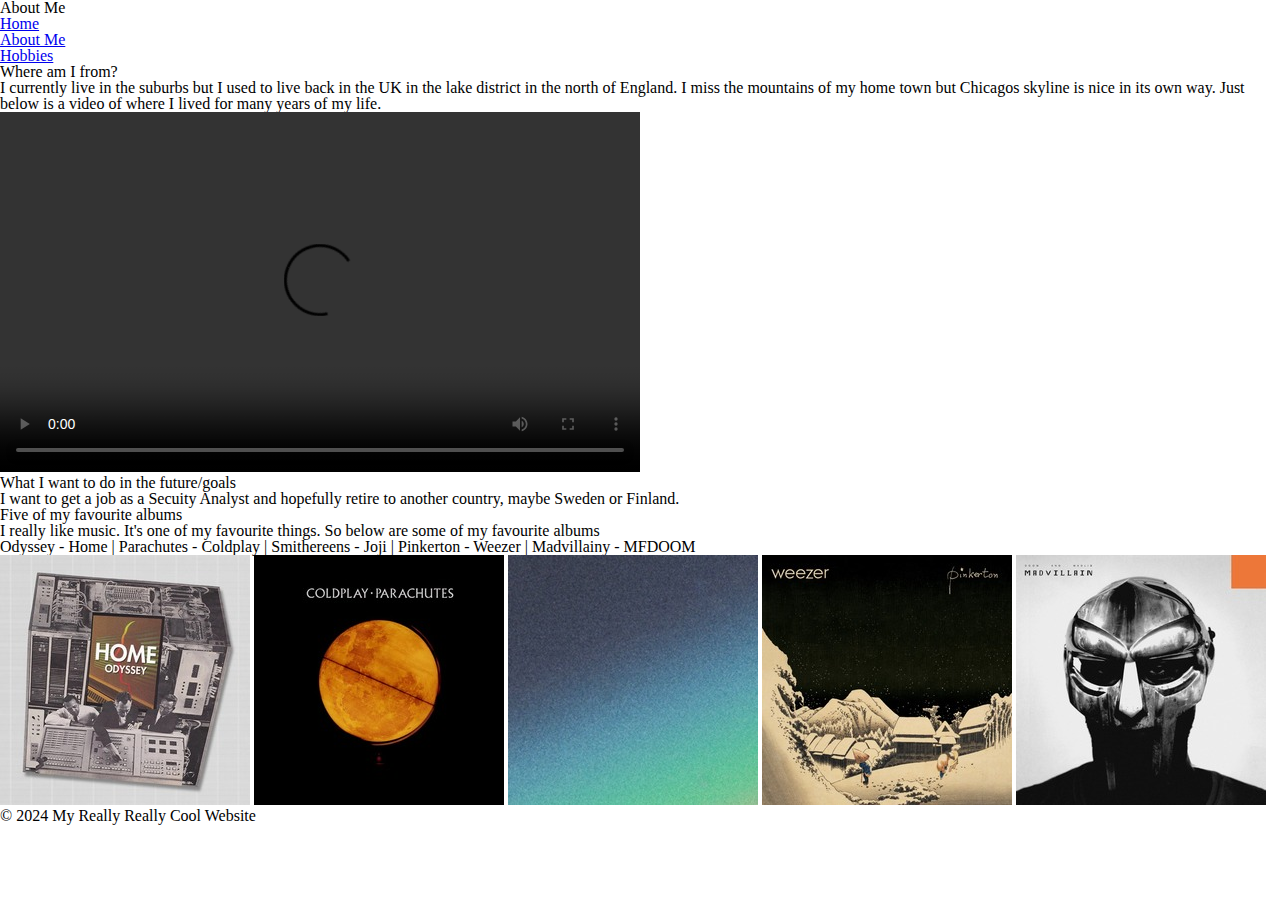
==== about_me.html @ b4b8d341 "Project file names changed" ====
<!DOCTYPE html>
<html lang="en">
<head>
  <meta charset="utf-8">
  <title>Project 2</title>
  <link rel="stylesheet" href="css/reset.css">
  <link rel="stylesheet" href="css/styles.css"> 
</head>

<body>
  <header id="header">
    <h1>About Me</h1>
  </header>
  <nav id="main-nav">
    <ul>
      <li><a href="index.html">Home</a></li>
      <li><a href="about_me.html">About Me</a></li>
      <li><a href="hobbies.html">Hobbies</a></li>
    </ul>
  </nav>
  <main id="content-wrapper">
    <div id="main-content">
      <section id="section1">
        <h2>Where am I from?</h2>
        <p>I currently live in the suburbs but I used to live back in the UK in the lake district in the north of England. I miss the mountains of my home town but Chicagos skyline is nice in its own way. Just below is a video of where I lived for many years of my life.</p>
        <video width="640" height="360" controls>
        <source src="video/the_lake_district.mp4" type="video/mp4">
        </video>
      </section>
      <section id="section2">
        <h2>What I want to do in the future/goals</h2>
        <p>I want to get a job as a Secuity Analyst and hopefully retire to another country, maybe Sweden or Finland.</p>
      </section>
      <section id="section3">
        <h2>Five of my favourite albums</h2>
        <p>I really like music. It's one of my favourite things. So below are some of my favourite albums<p>
        <p>Odyssey - Home | Parachutes - Coldplay | Smithereens - Joji | Pinkerton - Weezer | Madvillainy - MFDOOM</p>
        <img src="images/odyssey_album_art.jpg" alt="Odyssey Album Art by Home">
        <img src="images/parachutes_album_art.jpg" alt="Parachutes Album Art by ColdPlay">
        <img src="images/smithereens_album_art.jpg" alt="Smithereens Album Art by Joji">
        <img src="images/pinkerton_album_art.jpg" alt="Pinkerton Album Art by Weezer">
        <img src="images/madvillainy_album_art.jpg" alt="Madvillainy Album Art by MFDOOM">
      </section>
    </div>
  </main>
  <footer>  
    <p>&copy; 2024 My Really Really Cool Website</p>
  </footer>
</body>

</html>
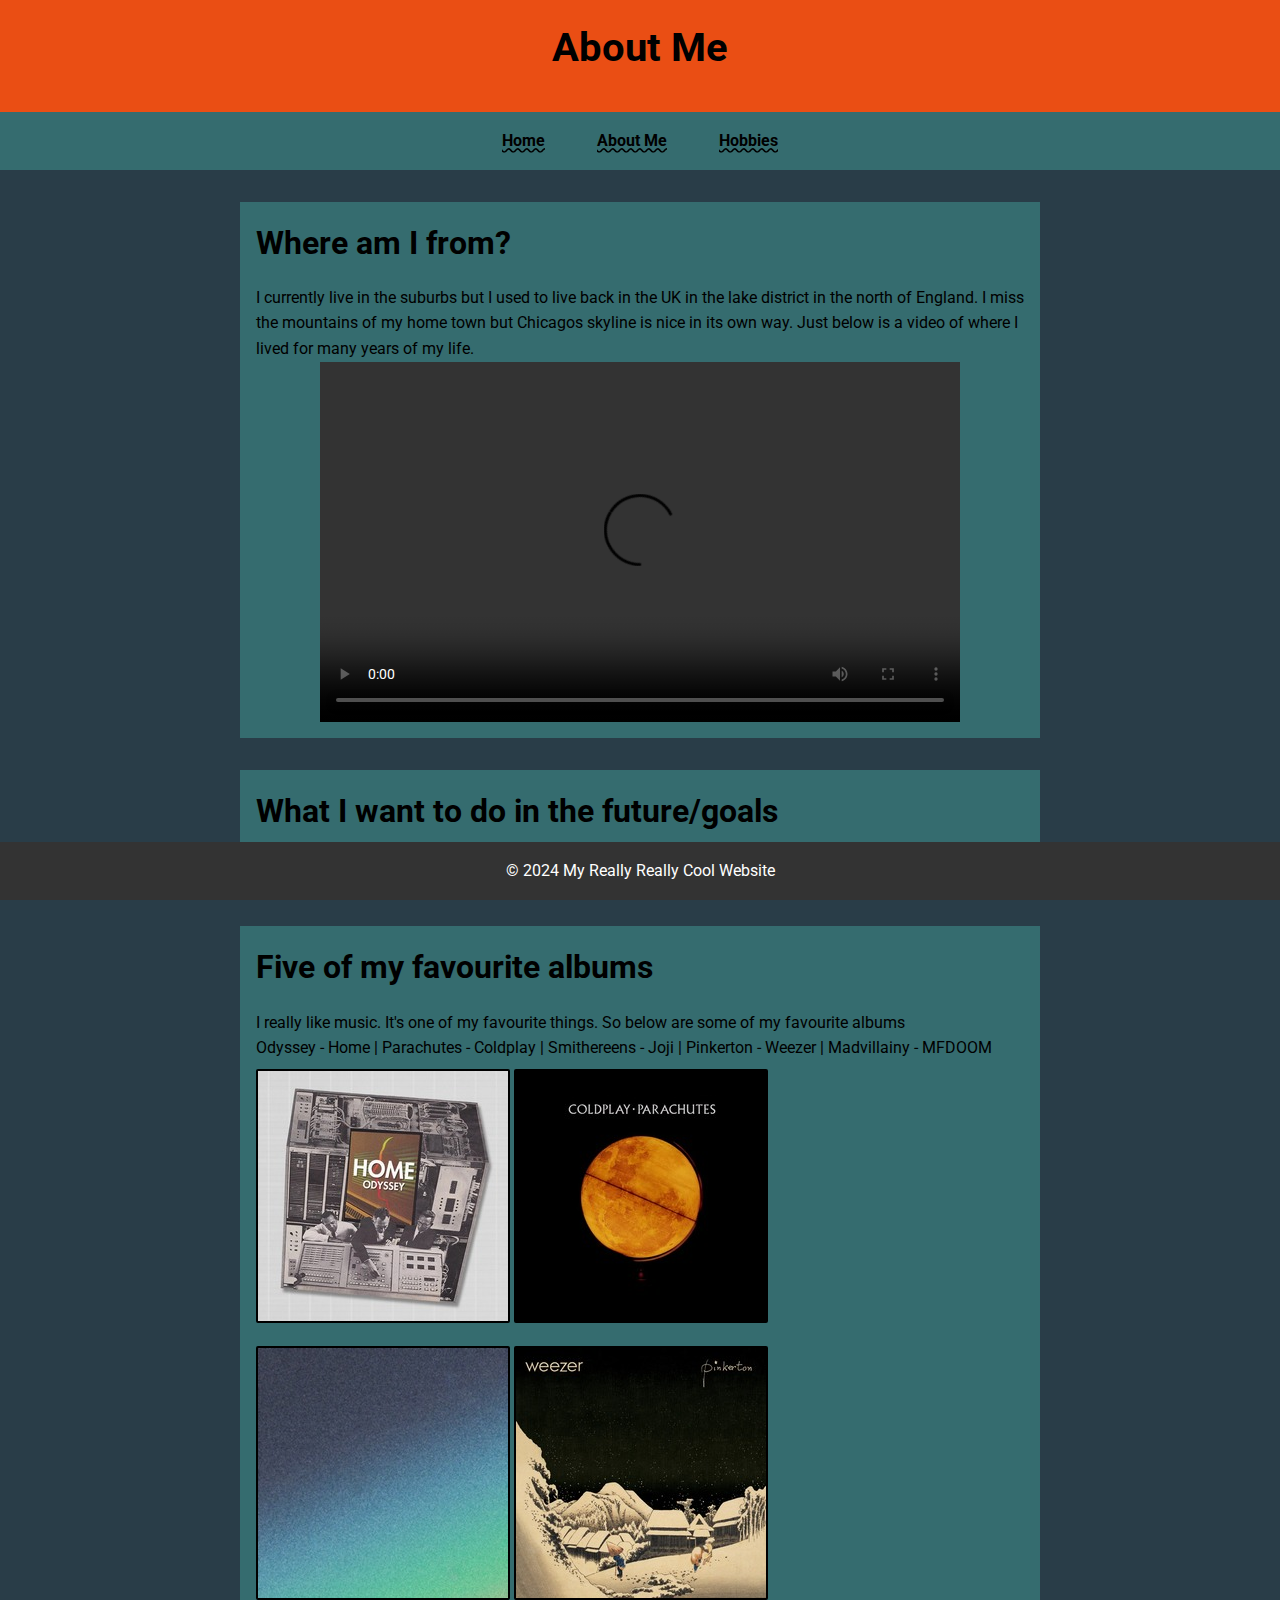
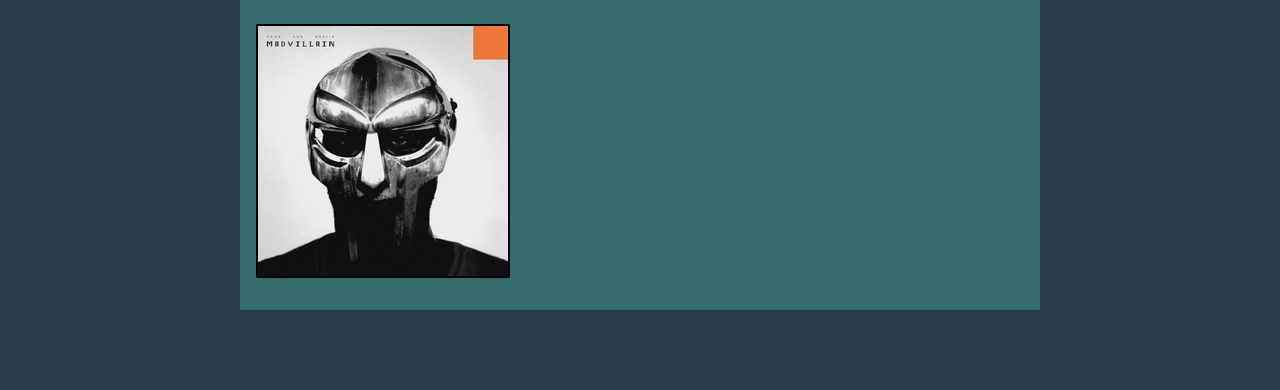
==== commit a7857240: "Validation files added as well as colour reference image" ====
--- a/about_me.html
+++ b/about_me.html
@@ -1,5 +1,6 @@
 <!DOCTYPE html>
 <html lang="en">
+
 <head>
   <meta charset="utf-8">
   <title>Project 2</title>
--- a/css/styles.css
+++ b/css/styles.css
@@ -0,0 +1,120 @@
+@import url('https://fonts.googleapis.com/css2?family=Roboto:ital,wght@0,100;0,300;0,400;0,500;0,700;0,900;1,100;1,300;1,400;1,500;1,700;1,900&display=swap');
+
+body {
+  font-family: 'Roboto', sans-serif; 
+  margin: 0;
+  padding: 0;
+  line-height: 1.6;
+  background-color: #293d48;
+  margin-bottom: 1rem;
+}
+
+header {
+  background: #ea4e14;
+  color: black;
+  text-align: center;
+  padding: 1rem;
+}
+
+footer {
+  background: #333; 
+  color: white;
+  text-align: center;
+  padding: 1rem;
+  position: fixed;
+  bottom: 0; 
+  left: 0;
+  right: 0; 
+}
+
+#content-wrapper {
+  max-width: 800px; 
+  margin: 0 auto; 
+  padding: 2rem;
+}
+
+h1 {
+  font-size: 2.5rem; 
+  margin-bottom: 1rem; 
+  font-weight: bold;
+}
+
+h2 {
+  font-size: 2rem; 
+  margin-bottom: 0.75rem; 
+  font-weight: bold;
+}
+
+h3 {
+  font-size: 1.75rem; 
+  margin-bottom: 0.5rem; 
+}
+
+p {
+  font-size: 1rem; 
+}
+
+section {
+  margin-bottom: 2rem; 
+  padding: 1rem;
+  background: #356c6f;
+}
+
+video {
+  display: block; 
+  margin: 0 auto; 
+}
+
+img {
+  max-width: 100%; 
+  height: auto; 
+  border-radius: 2px; 
+  margin: 0.5rem 0; 
+}
+
+
+#main-nav {
+  text-align: center; 
+  background: #356c6f; 
+  padding: 1rem 0;
+}
+
+#main-nav ul {
+  list-style: none; 
+  padding: 0; 
+  margin: 0; 
+}
+
+#main-nav li {
+  display: inline; 
+  margin: 0 1.5rem; 
+}
+
+#main-nav a {
+  text-decoration: black wavy underline;
+  color: #000000; 
+  font-weight: bold; 
+}
+
+#section4 ul {
+  list-style: circle; 
+  padding-left: 20px; 
+} 
+
+#section5 ul {
+  list-style: circle; 
+  padding-left: 20px; 
+} 
+
+#main-content img {
+  border: 2px solid #000000; 
+}
+
+
+body {
+  font-size: 1rem; 
+}
+
+h2 {
+  margin-bottom: 1rem; 
+}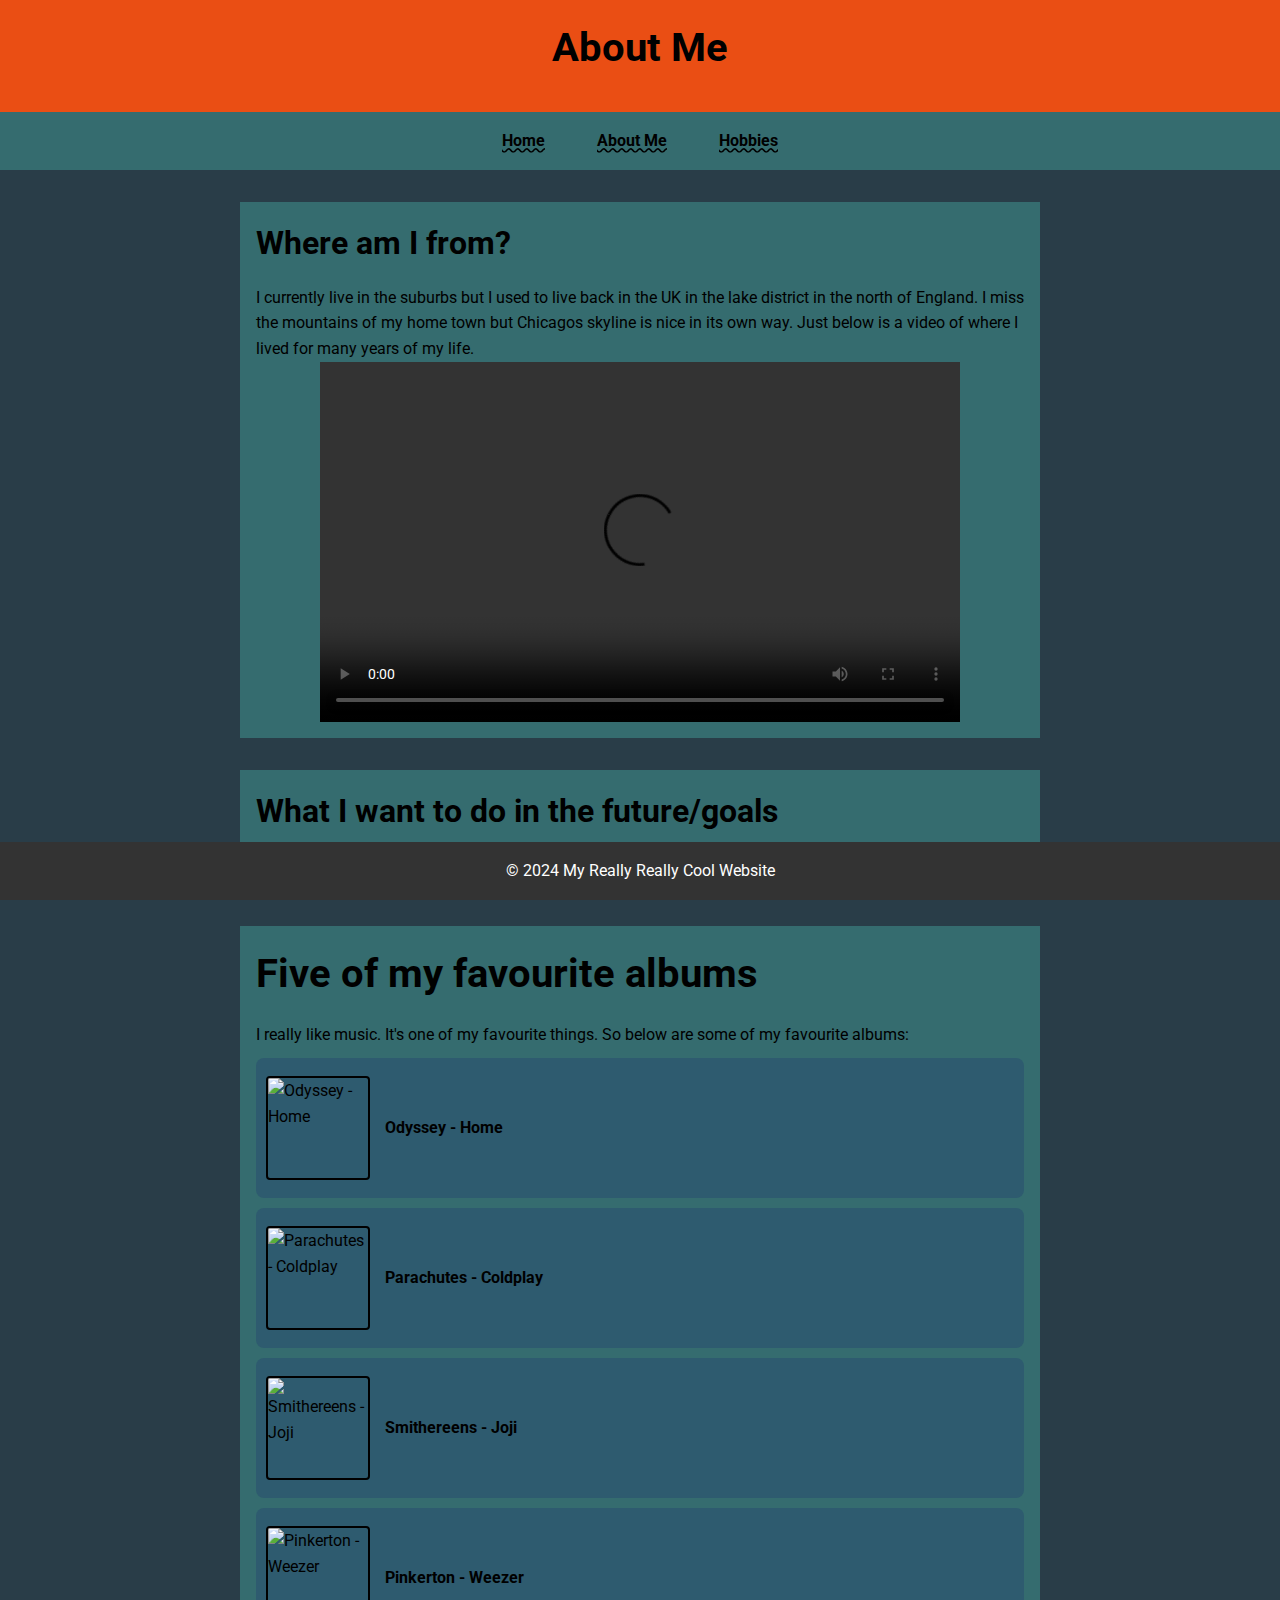
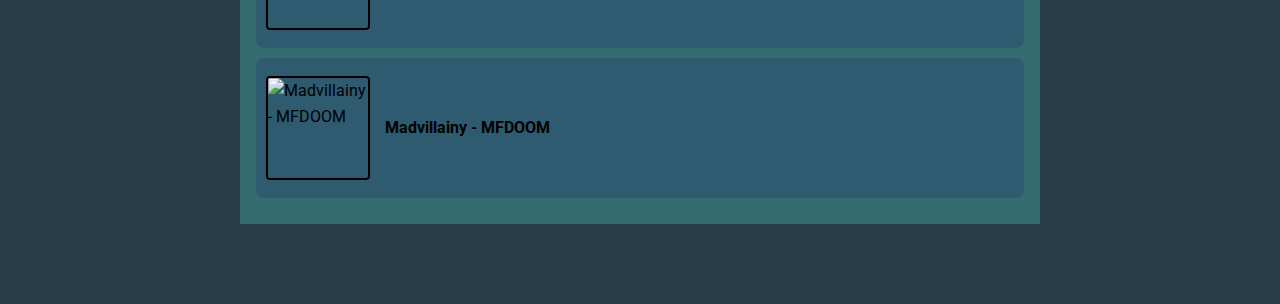
==== commit 9f2b4909: "Added comments and changed the CSS styling for the album art section" ====
--- a/about_me.html
+++ b/about_me.html
@@ -33,14 +33,29 @@
         <p>I want to get a job as a Secuity Analyst and hopefully retire to another country, maybe Sweden or Finland.</p>
       </section>
       <section id="section3">
-        <h2>Five of my favourite albums</h2>
-        <p>I really like music. It's one of my favourite things. So below are some of my favourite albums<p>
-        <p>Odyssey - Home | Parachutes - Coldplay | Smithereens - Joji | Pinkerton - Weezer | Madvillainy - MFDOOM</p>
-        <img src="images/odyssey_album_art.jpg" alt="Odyssey Album Art by Home">
-        <img src="images/parachutes_album_art.jpg" alt="Parachutes Album Art by ColdPlay">
-        <img src="images/smithereens_album_art.jpg" alt="Smithereens Album Art by Joji">
-        <img src="images/pinkerton_album_art.jpg" alt="Pinkerton Album Art by Weezer">
-        <img src="images/madvillainy_album_art.jpg" alt="Madvillainy Album Art by MFDOOM">
+        <h1>Five of my favourite albums</h1>
+        <p>I really like music. It's one of my favourite things. So below are some of my favourite albums:</p>
+
+        <div class="album">
+          <img src="odyssey.jpg" alt="Odyssey - Home">
+          <p>Odyssey - Home</p>
+        </div>
+        <div class="album">
+          <img src="parachutes.jpg" alt="Parachutes - Coldplay">
+          <p>Parachutes - Coldplay</p>
+        </div>
+        <div class="album">
+          <img src="smithereens.jpg" alt="Smithereens - Joji">
+          <p>Smithereens - Joji</p>
+        </div>
+        <div class="album">
+          <img src="pinkerton.jpg" alt="Pinkerton - Weezer">
+          <p>Pinkerton - Weezer</p>
+        </div>
+        <div class="album">
+          <img src="madvillainy.jpg" alt="Madvillainy - MFDOOM">
+          <p>Madvillainy - MFDOOM</p>
+        </div>
       </section>
     </div>
   </main>
--- a/css/styles.css
+++ b/css/styles.css
@@ -117,4 +117,42 @@
 
 h2 {
   margin-bottom: 1rem; 
-}+}
+
+.album-list {
+  max-width: 600px;
+  margin: auto;
+  padding: 20px;
+  background-color: #1e4b5e;
+  color: #fff;
+}
+
+.album-list h1 {
+  text-align: center;
+}
+
+.album-list p {
+  text-align: center;
+  font-style: italic;
+}
+
+.album {
+  display: flex;
+  align-items: center;
+  margin: 10px 0;
+  background-color: #2e5b6f;
+  padding: 10px;
+  border-radius: 8px;
+}
+
+.album img {
+  width: 100px;
+  height: 100px;
+  margin-right: 15px;
+  border-radius: 4px;
+}
+
+.album p {
+  margin: 0;
+  font-weight: bold;
+}
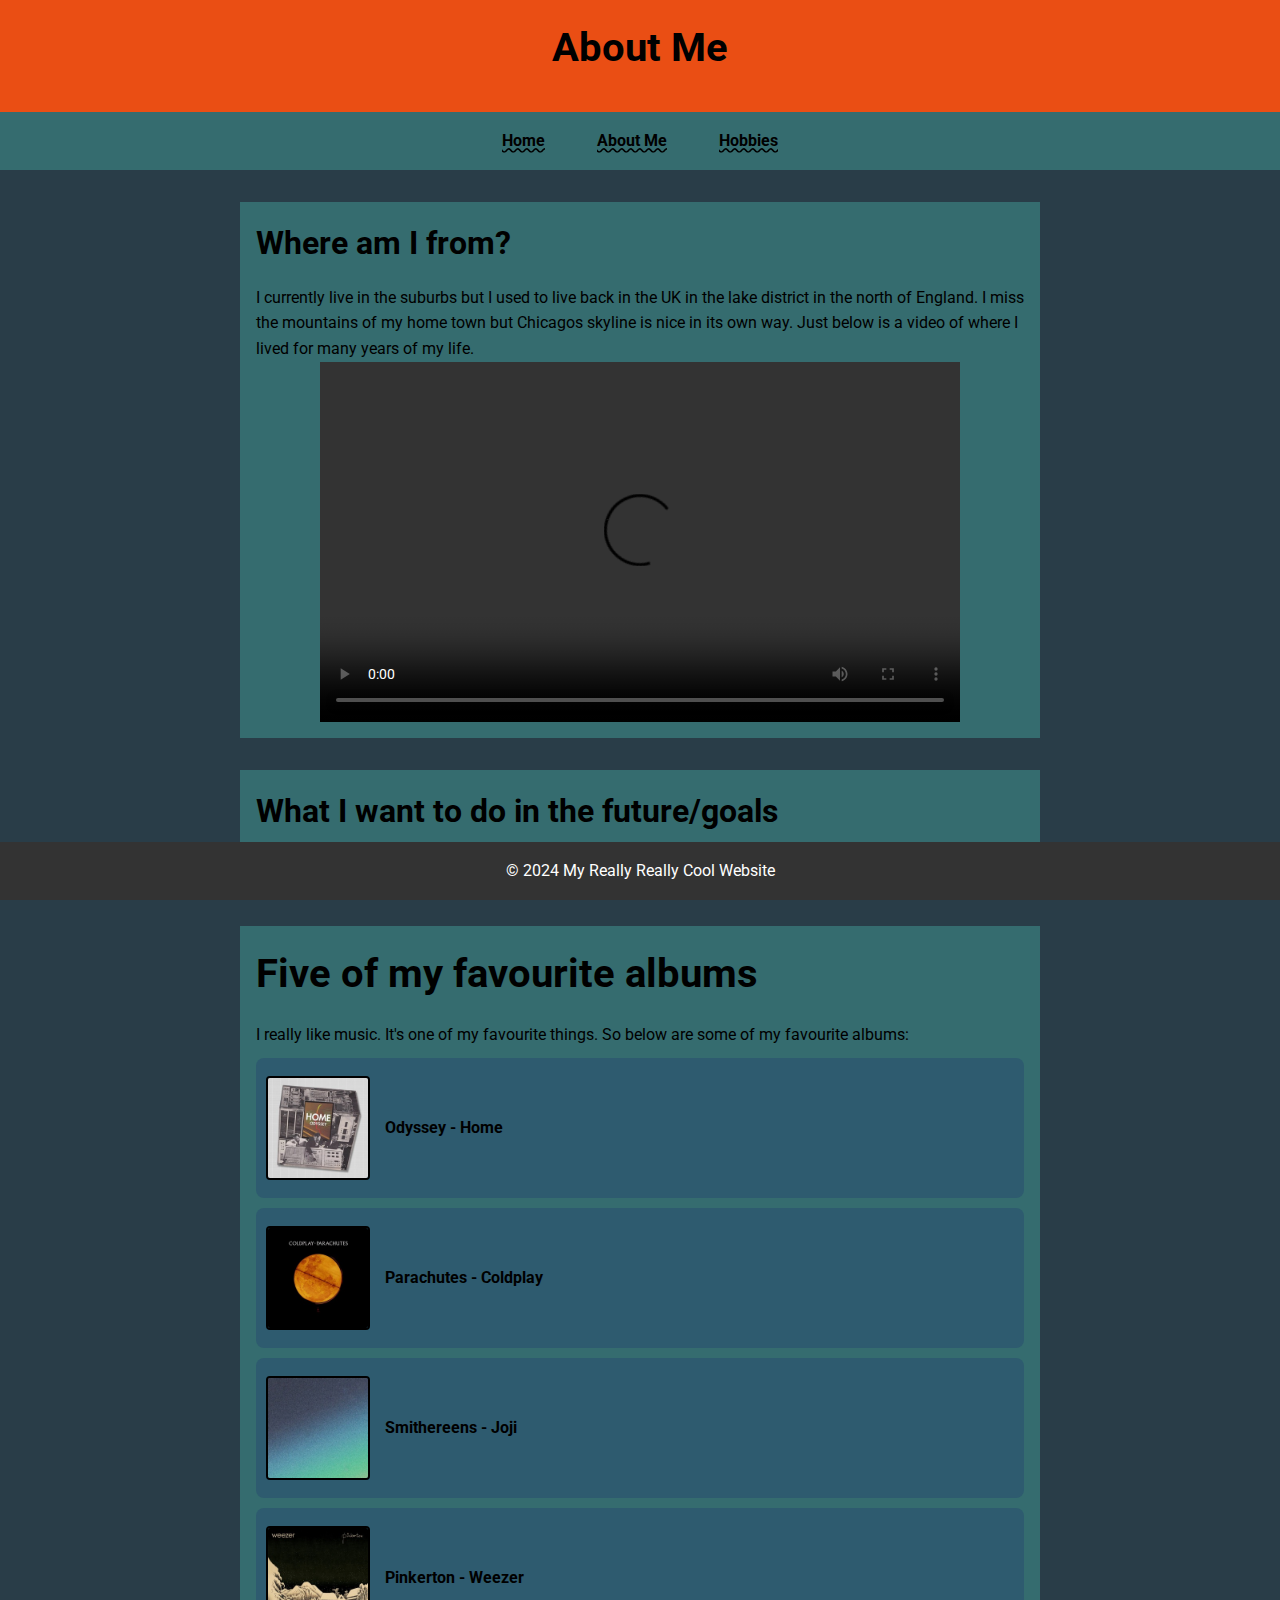
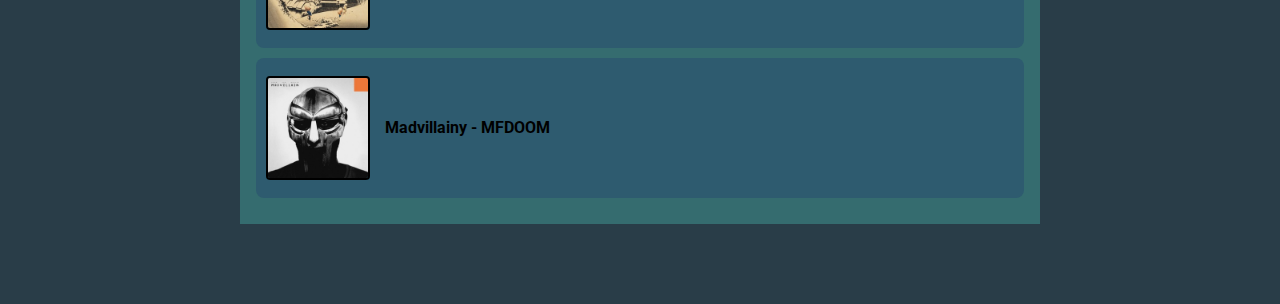
==== commit 112c3ea3: "Fixed image location being wrong, stopping album art from loading" ====
--- a/about_me.html
+++ b/about_me.html
@@ -37,23 +37,23 @@
         <p>I really like music. It's one of my favourite things. So below are some of my favourite albums:</p>
 
         <div class="album">
-          <img src="odyssey.jpg" alt="Odyssey - Home">
+          <img src="images/odyssey_album_art.jpg" alt="Odyssey Album Art by Home">
           <p>Odyssey - Home</p>
         </div>
         <div class="album">
-          <img src="parachutes.jpg" alt="Parachutes - Coldplay">
+          <img src="images/parachutes_album_art.jpg" alt="Parachutes Album Art by ColdPlay">
           <p>Parachutes - Coldplay</p>
         </div>
         <div class="album">
-          <img src="smithereens.jpg" alt="Smithereens - Joji">
+          <img src="images/smithereens_album_art.jpg" alt="Smithereens Album Art by Joji">
           <p>Smithereens - Joji</p>
         </div>
         <div class="album">
-          <img src="pinkerton.jpg" alt="Pinkerton - Weezer">
+          <img src="images/pinkerton_album_art.jpg" alt="Pinkerton Album Art by Weezer">
           <p>Pinkerton - Weezer</p>
         </div>
         <div class="album">
-          <img src="madvillainy.jpg" alt="Madvillainy - MFDOOM">
+          <img src="images/madvillainy_album_art.jpg" alt="Madvillainy Album Art by MFDOOM">
           <p>Madvillainy - MFDOOM</p>
         </div>
       </section>
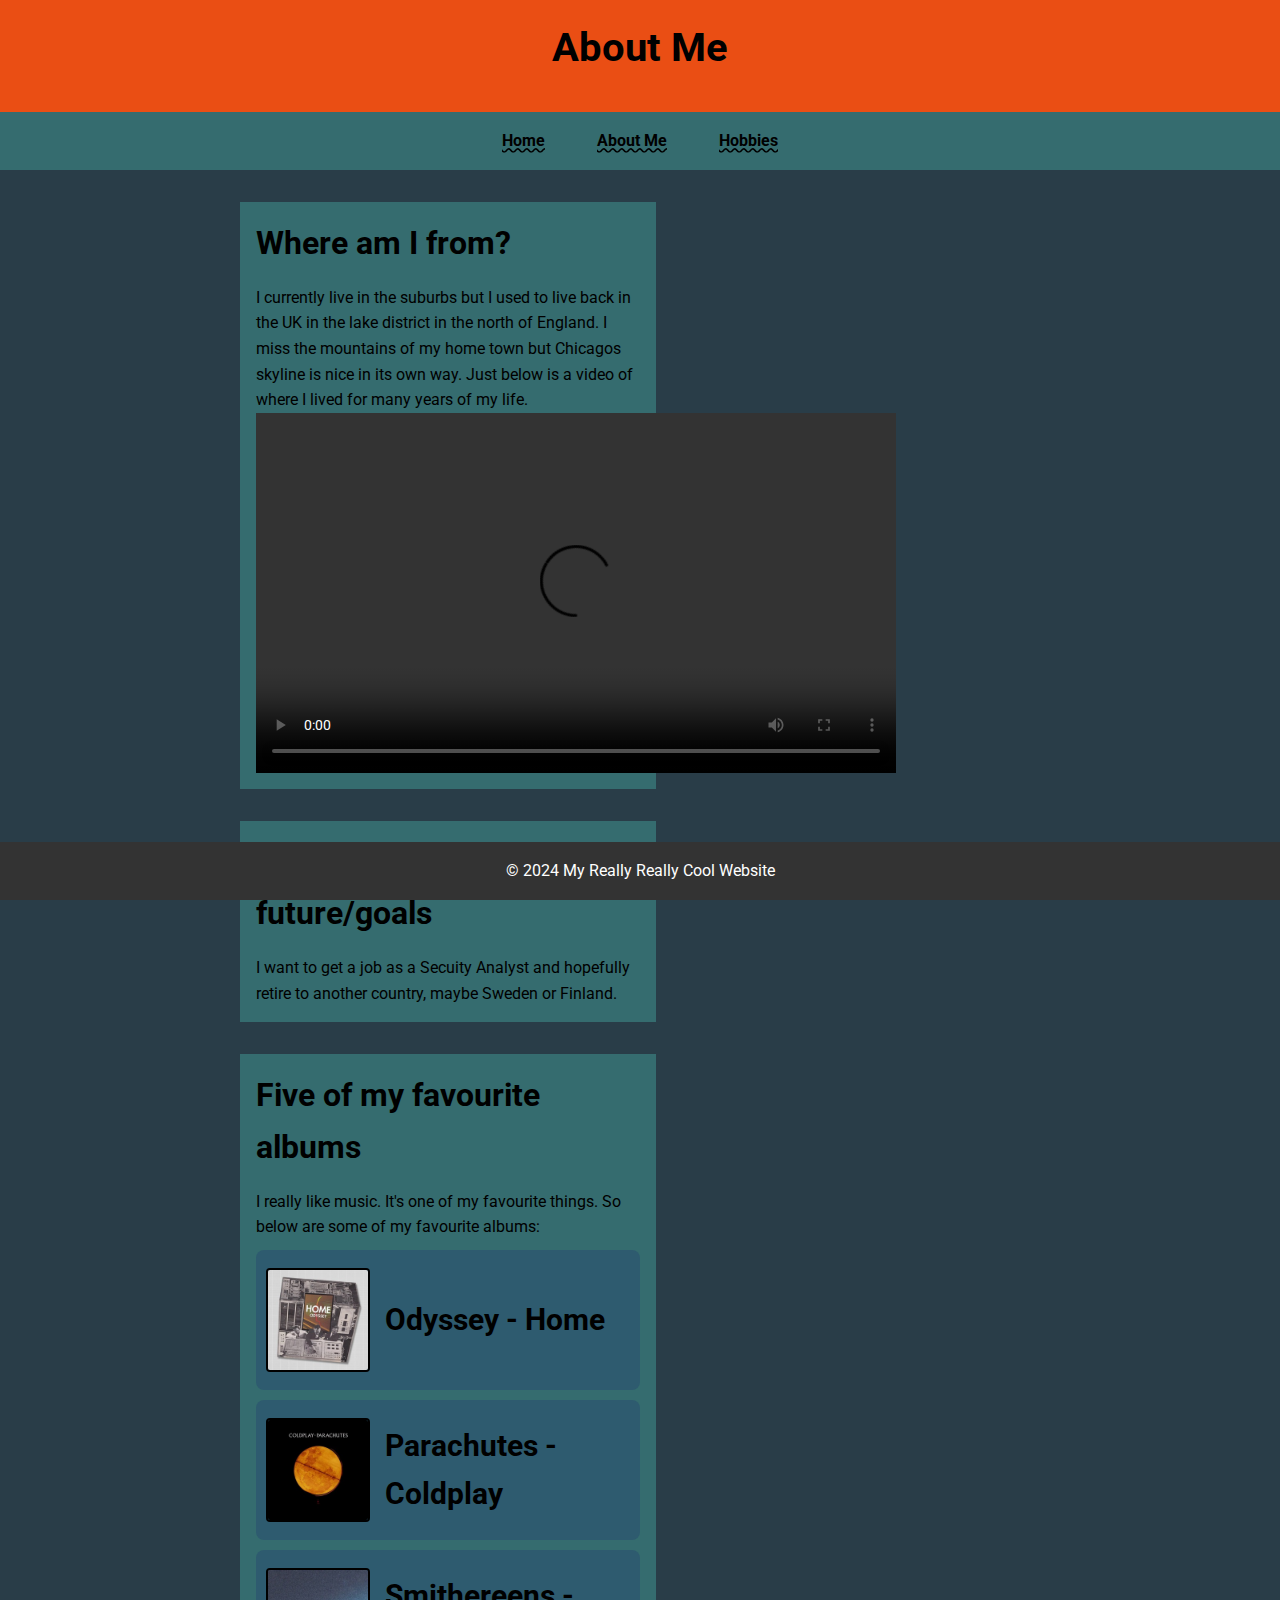
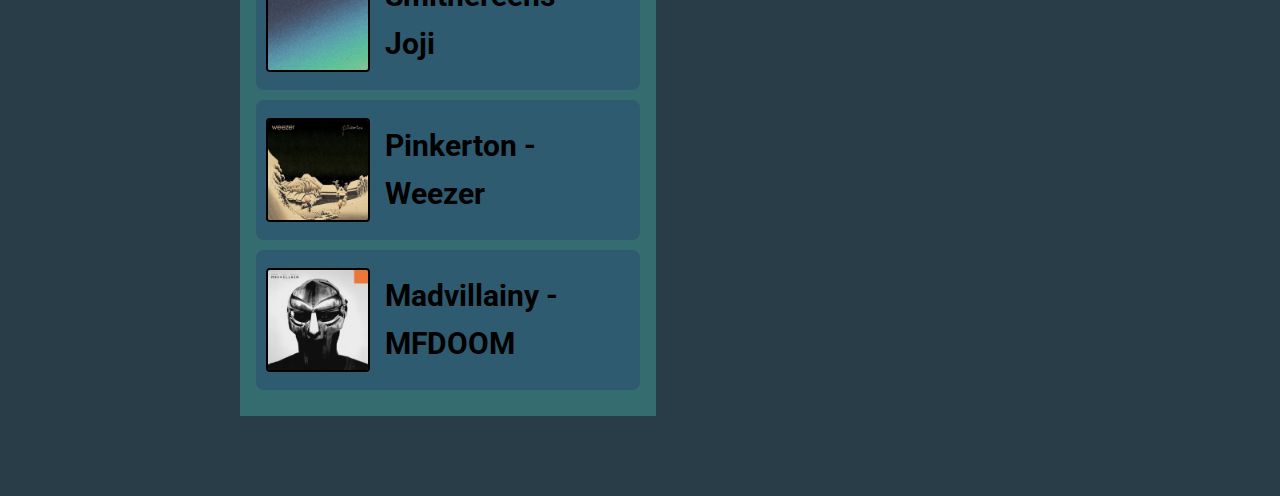
==== commit e4367a27: "Added new index.html vali file and fixed about_me.html h1 heading issue" ====
--- a/about_me.html
+++ b/about_me.html
@@ -33,9 +33,8 @@
         <p>I want to get a job as a Secuity Analyst and hopefully retire to another country, maybe Sweden or Finland.</p>
       </section>
       <section id="section3">
-        <h1>Five of my favourite albums</h1>
+        <h2>Five of my favourite albums</h1>
         <p>I really like music. It's one of my favourite things. So below are some of my favourite albums:</p>
-
         <div class="album">
           <img src="images/odyssey_album_art.jpg" alt="Odyssey Album Art by Home">
           <p>Odyssey - Home</p>
--- a/css/styles.css
+++ b/css/styles.css
@@ -1,7 +1,20 @@
 @import url('https://fonts.googleapis.com/css2?family=Roboto:ital,wght@0,100;0,300;0,400;0,500;0,700;0,900;1,100;1,300;1,400;1,500;1,700;1,900&display=swap');
 
+#main-content {
+  overflow: auto; 
+}
+
+#section1, #section2, #section3, #section4, #section5 {
+  margin-bottom: 2rem; 
+  padding: 1rem;
+  background: #356c6f;
+  float: left; 
+  width: 48%; 
+  margin-right: 4%; 
+}
+
 body {
-  font-family: 'Roboto', sans-serif; 
+  font-family: 'Roboto', Consolas, Palatino; 
   margin: 0;
   padding: 0;
   line-height: 1.6;
@@ -31,6 +44,7 @@
   max-width: 800px; 
   margin: 0 auto; 
   padding: 2rem;
+  position: relative;
 }
 
 h1 {
@@ -155,4 +169,21 @@
 .album p {
   margin: 0;
   font-weight: bold;
+  font-size: 1.875rem;
 }
+
+.album img {
+  width: 100px;
+  height: 100px;
+  margin-right: 15px;
+  border-radius: 4px;
+  transition: transform 0.3s ease, box-shadow 0.3s ease;
+}
+
+.album img:hover {
+  transform: scale(1.1);
+  box-shadow: 0 8px 16px rgba(0, 0, 0, 0.3);
+}
+
+
+/* code pretty please update, please, please, please */ 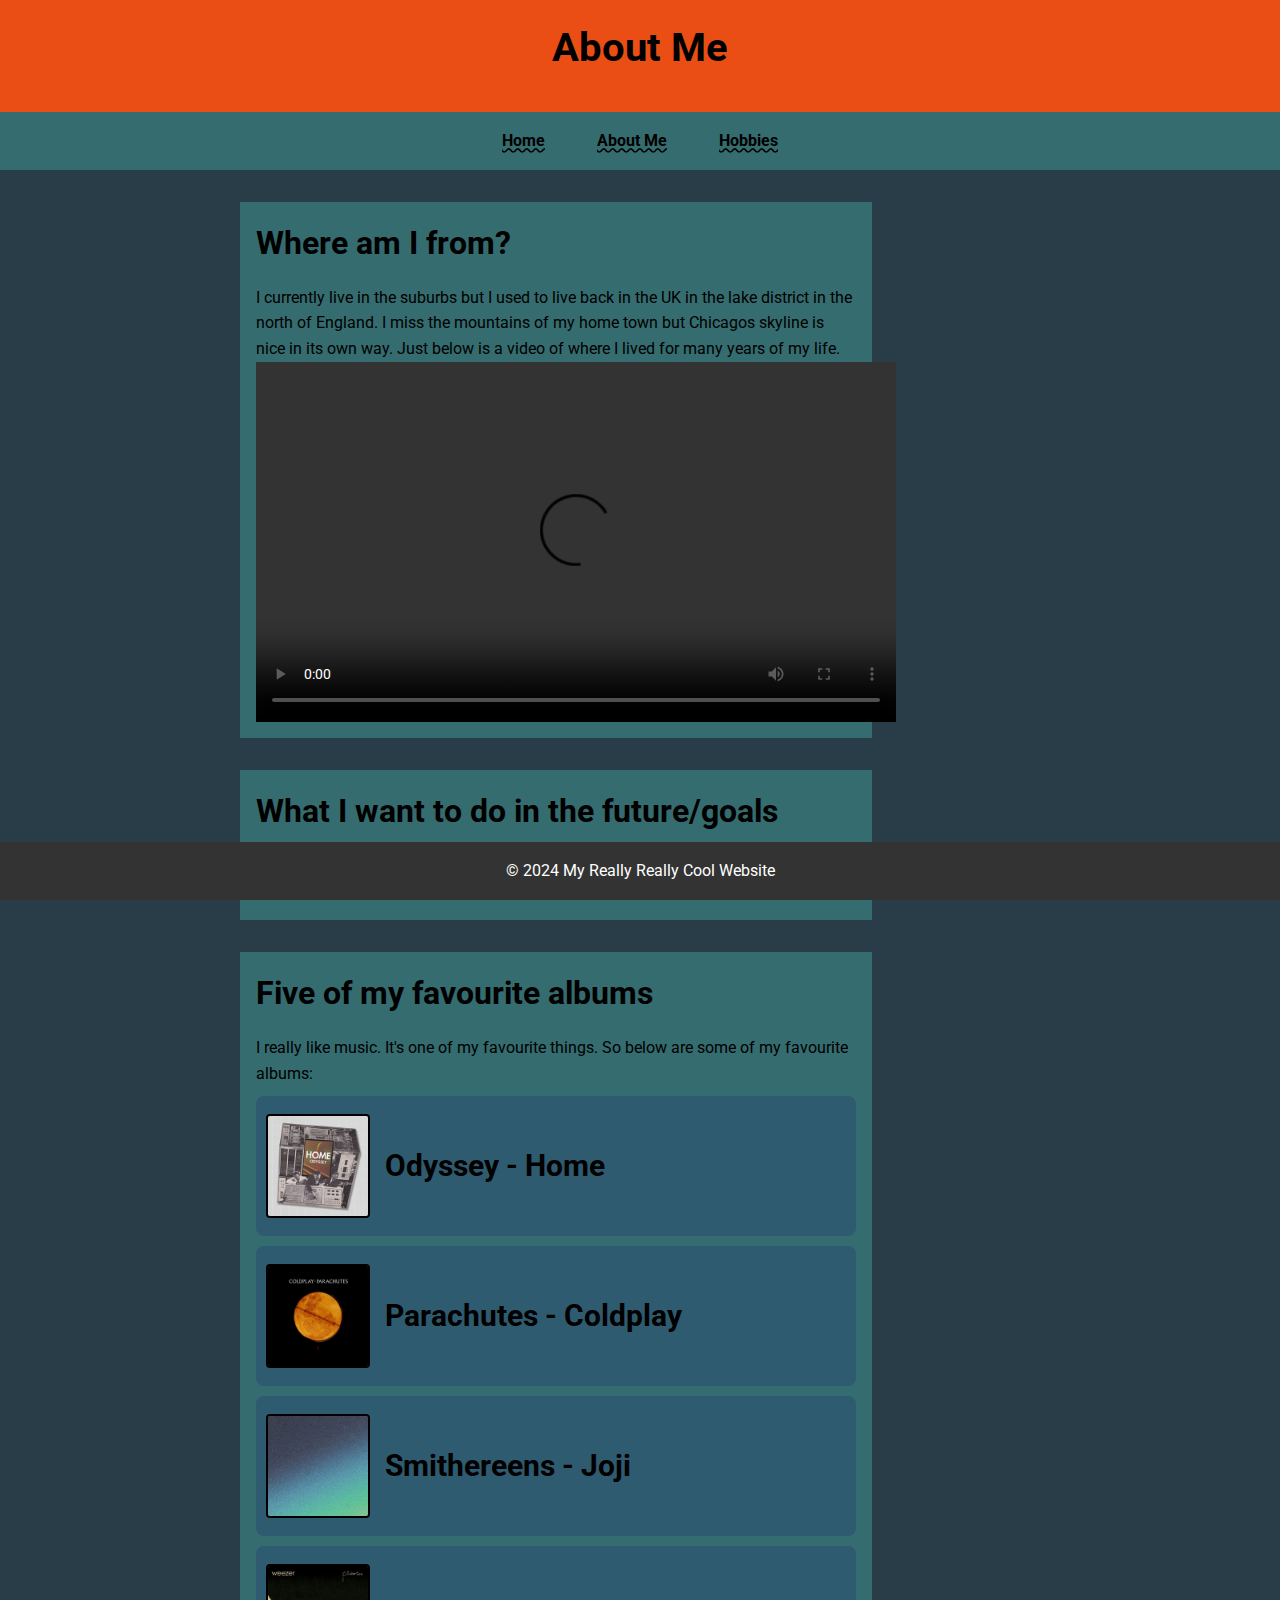
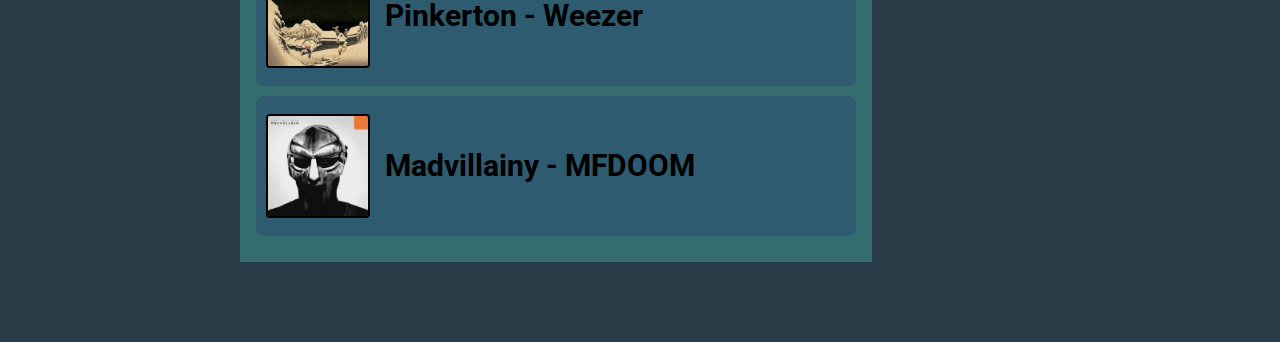
==== commit 53acf462: "h1 changed to h2" ====
--- a/about_me.html
+++ b/about_me.html
@@ -33,7 +33,7 @@
         <p>I want to get a job as a Secuity Analyst and hopefully retire to another country, maybe Sweden or Finland.</p>
       </section>
       <section id="section3">
-        <h2>Five of my favourite albums</h1>
+        <h2>Five of my favourite albums</h2>
         <p>I really like music. It's one of my favourite things. So below are some of my favourite albums:</p>
         <div class="album">
           <img src="images/odyssey_album_art.jpg" alt="Odyssey Album Art by Home">
--- a/css/styles.css
+++ b/css/styles.css
@@ -9,7 +9,7 @@
   padding: 1rem;
   background: #356c6f;
   float: left; 
-  width: 48%; 
+  width: 75%; 
   margin-right: 4%; 
 }
 
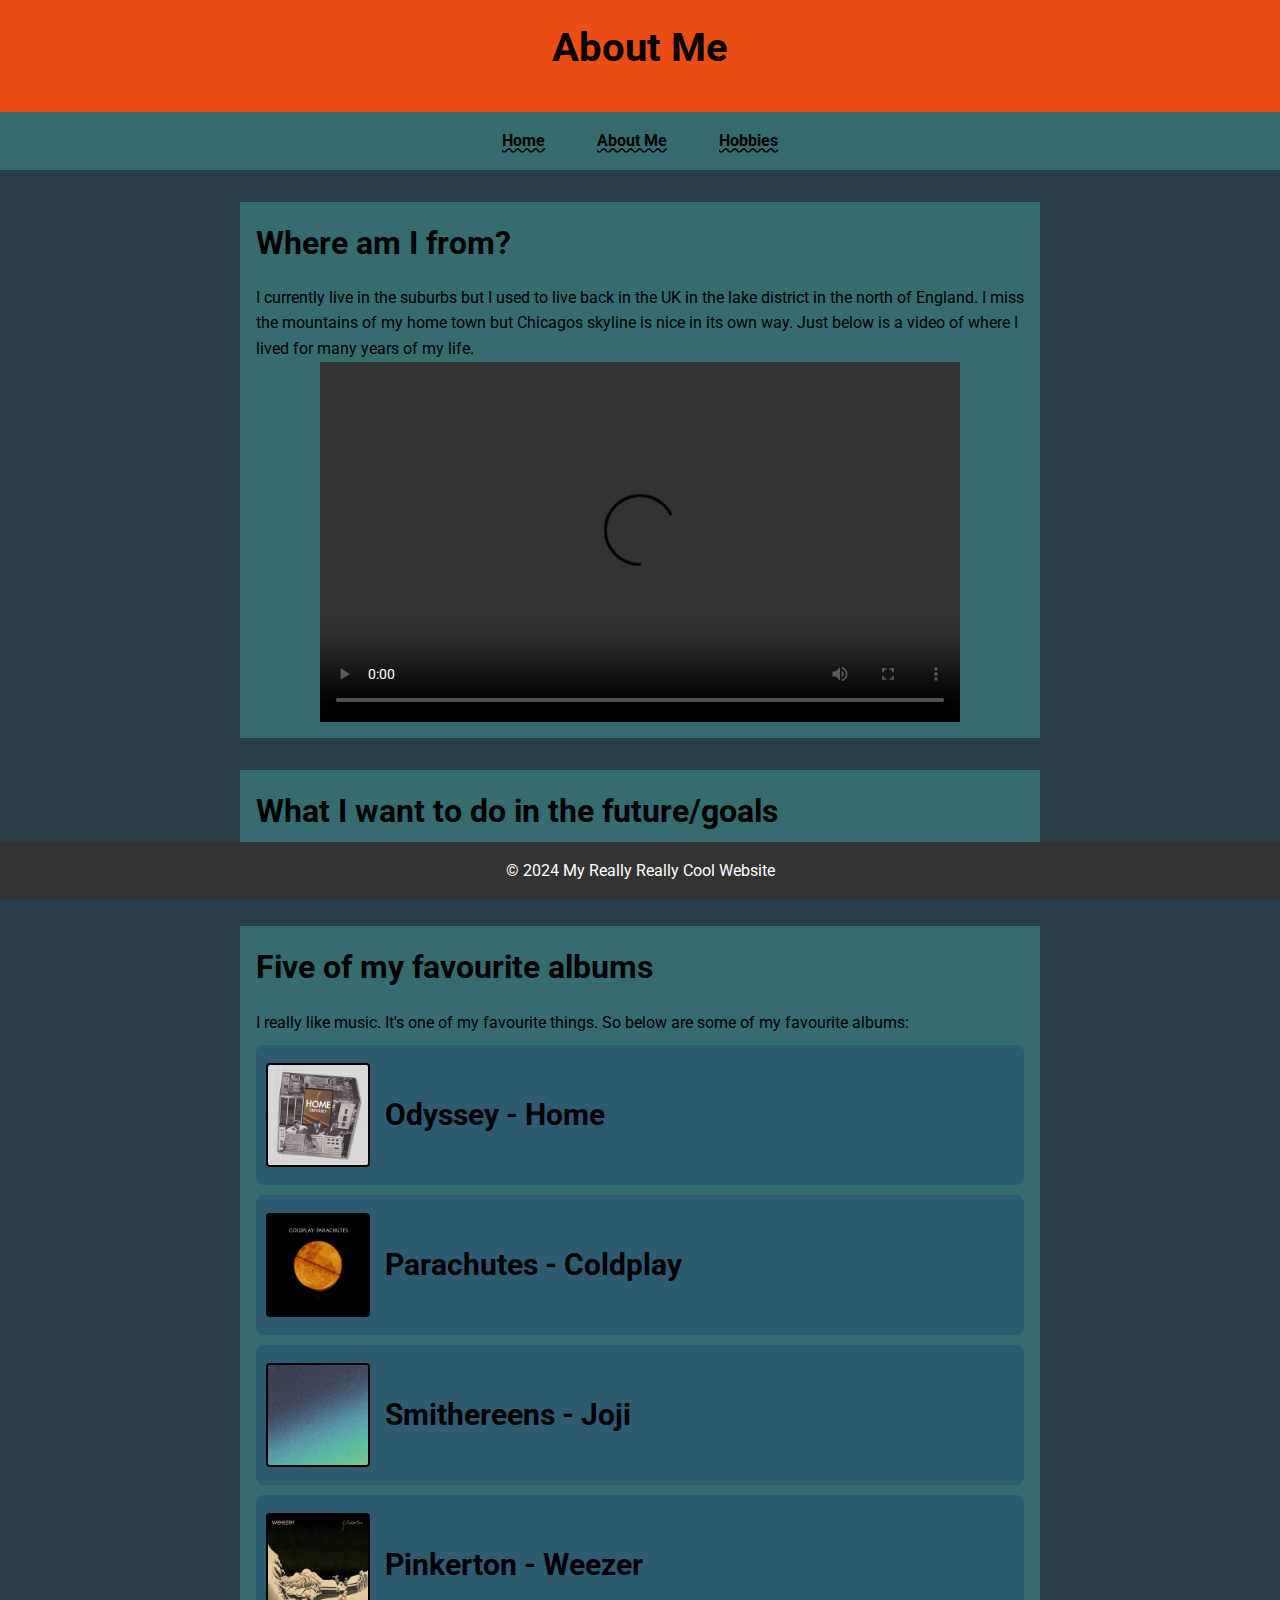
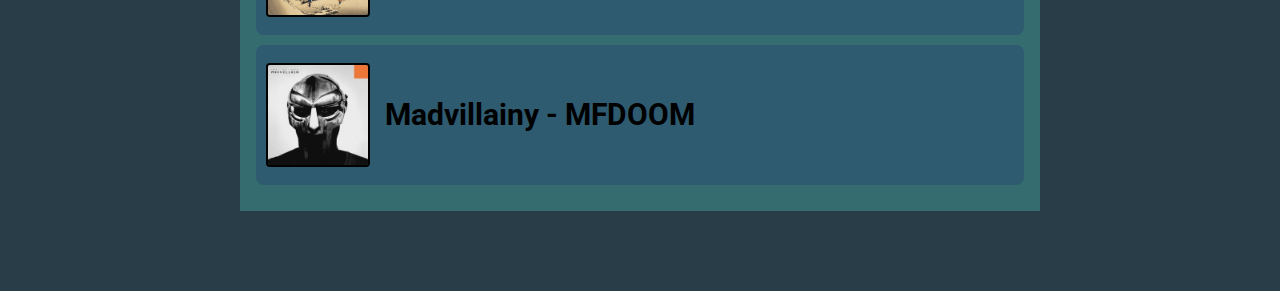
==== commit e34d7e23: "Added a favicon" ====
--- a/about_me.html
+++ b/about_me.html
@@ -4,6 +4,7 @@
 <head>
   <meta charset="utf-8">
   <title>Project 2</title>
+  <link rel="icon" type="image/heart" href="/images/favicon.ico">
   <link rel="stylesheet" href="css/reset.css">
   <link rel="stylesheet" href="css/styles.css"> 
 </head>
--- a/css/styles.css
+++ b/css/styles.css
@@ -4,14 +4,6 @@
   overflow: auto; 
 }
 
-#section1, #section2, #section3, #section4, #section5 {
-  margin-bottom: 2rem; 
-  padding: 1rem;
-  background: #356c6f;
-  float: left; 
-  width: 75%; 
-  margin-right: 4%; 
-}
 
 body {
   font-family: 'Roboto', Consolas, Palatino; 
@@ -86,17 +78,23 @@
   margin: 0.5rem 0; 
 }
 
+img:active {
+  transform: scale(2);
+}
 
 #main-nav {
   text-align: center; 
   background: #356c6f; 
   padding: 1rem 0;
+  position: sticky;
+  top: 0;
+  z-index: 9999;
 }
 
 #main-nav ul {
   list-style: none; 
   padding: 0; 
-  margin: 0; 
+  margin: 0;
 }
 
 #main-nav li {
@@ -185,5 +183,10 @@
   box-shadow: 0 8px 16px rgba(0, 0, 0, 0.3);
 }
 
+.center {
+  display: block;
+  margin-left: auto;
+  margin-right: auto;
+}
 
 /* code pretty please update, please, please, please */ 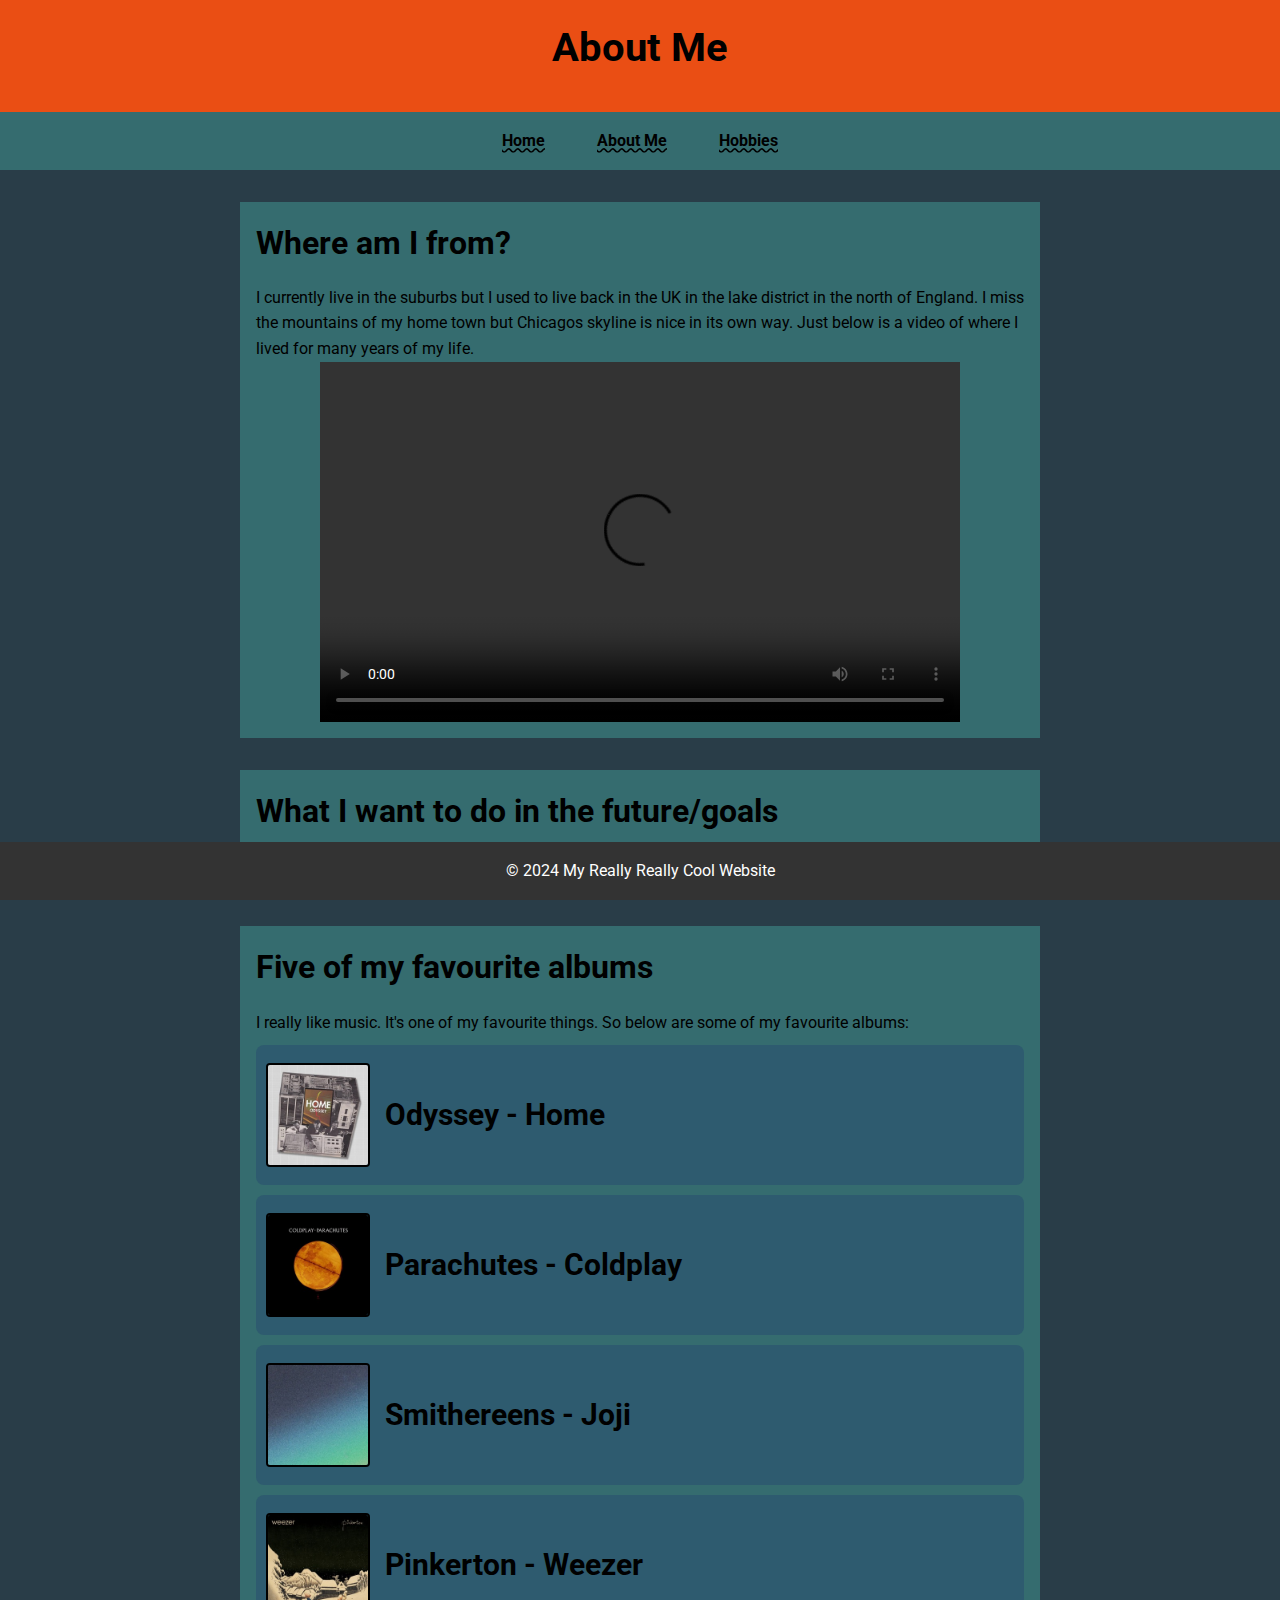
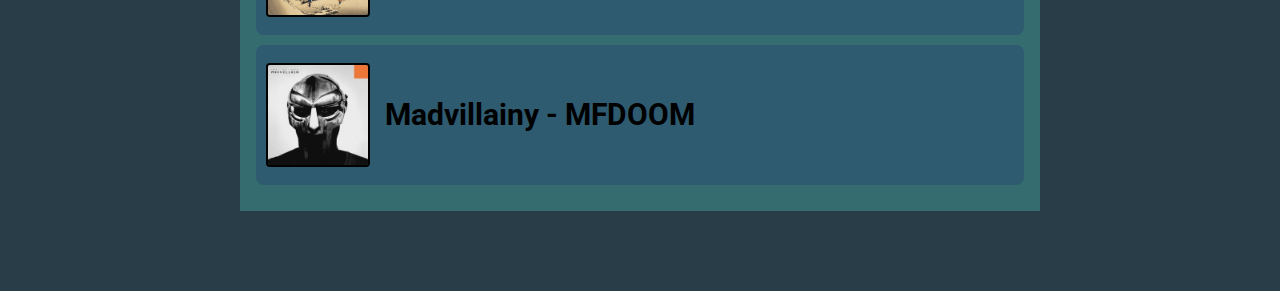
==== commit ea814832: "Fixed Favicon issue" ====
--- a/about_me.html
+++ b/about_me.html
@@ -4,7 +4,7 @@
 <head>
   <meta charset="utf-8">
   <title>Project 2</title>
-  <link rel="icon" type="image/heart" href="/images/favicon.ico">
+  <link rel="icon" type="image/heart" href="images/favicon.ico">
   <link rel="stylesheet" href="css/reset.css">
   <link rel="stylesheet" href="css/styles.css"> 
 </head>
--- a/css/styles.css
+++ b/css/styles.css
@@ -78,9 +78,6 @@
   margin: 0.5rem 0; 
 }
 
-img:active {
-  transform: scale(2);
-}
 
 #main-nav {
   text-align: center; 
